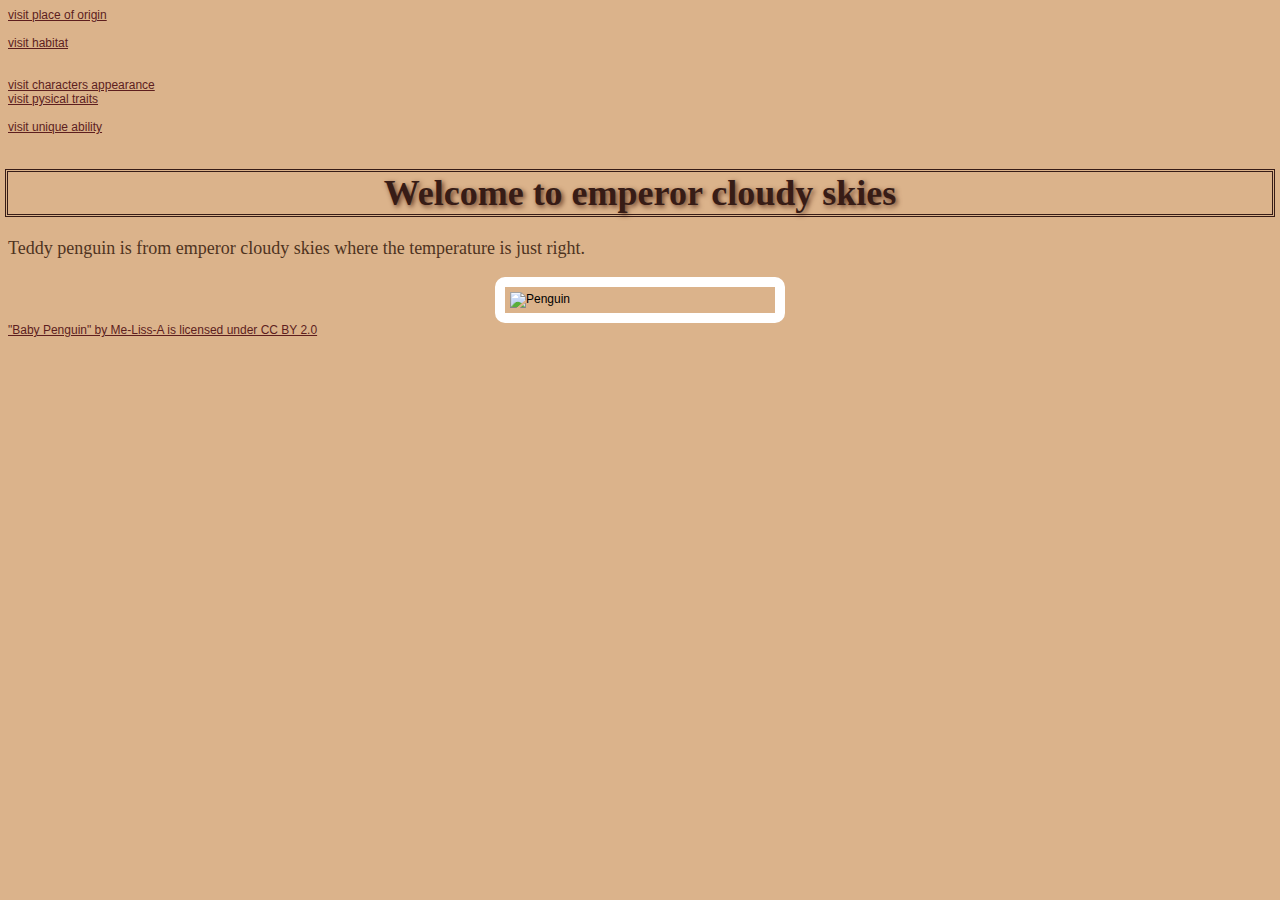
==== index.html @ 82a6c94e "Add files via upload" ====
<!DOCTYPE html>
<html>
<head>
	<title>Home</title>
	<link rel="stylesheet" type="text/css" href="styles.css">
</head>
<body>
	<li><a href="placeoforigin.html">visit place of origin</a></li>
	<br>
	<li><a href="habitat.html">visit habitat</a></li>
	<br>
	<li></li><a href="features.html">visit characters appearance</a></li>
	<br>
	<li><a href="movement.html">visit pysical traits</a></li>
	<br>
	<li><a href="specialability.html">visit unique ability</a></li>
	<br>
	<h1>Welcome to emperor cloudy skies</h1>
	<p>Teddy penguin is from emperor cloudy skies where the temperature is just right.</p>
	<img src="images/penguin.jpg" alt="Penguin" width="300px">
	<a href="https://www.flickr.com/photos/35271219@N00/622780860">"Baby Penguin" by Me-Liss-A is licensed under CC BY 2.0</a>

	
</body>
</html>
---- styles.css ----
h1{color:#371C16;font-family: "Gorgeia"; font-size: 36px; outline-style: double; text-align: center;}
body{background:#DBB38B;font-family: "sofia", sans-serif; font-size: 12px; }
a{color:#5D1E1E;}
p{color:#4F331F; font-size: 18px; font-family: "TimesNewRoman"} 
h1{text-shadow: 2px 2px 5px #693E28;}
img{display: block;margin-left: auto; margin-right: auto; border: 10px solid #fff; border-radius: 10px; padding: 5px; width: 260px;}
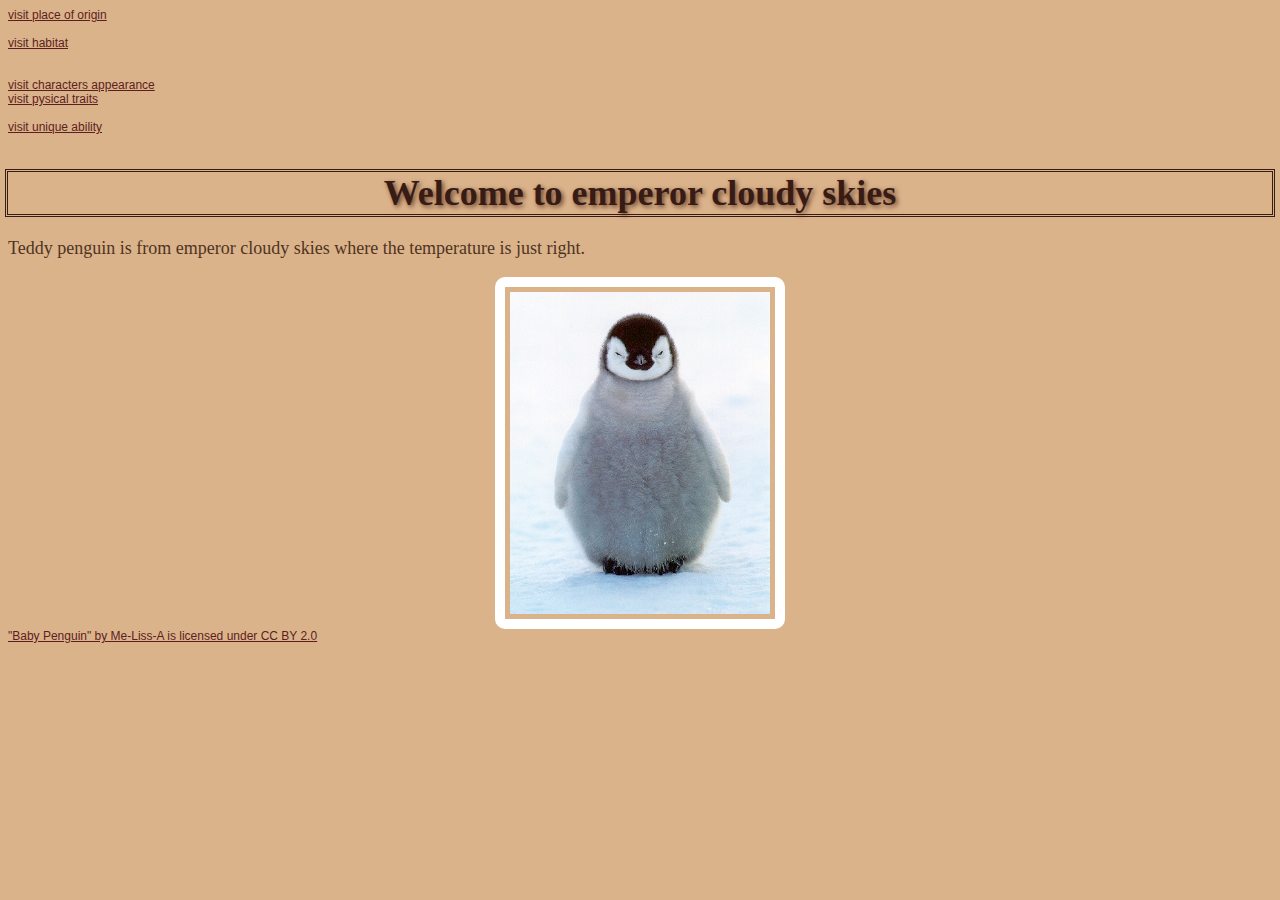
==== commit f8b12f14: "Update index.html" ====
--- a/index.html
+++ b/index.html
@@ -17,9 +17,9 @@
 	<br>
 	<h1>Welcome to emperor cloudy skies</h1>
 	<p>Teddy penguin is from emperor cloudy skies where the temperature is just right.</p>
-	<img src="images/penguin.jpg" alt="Penguin" width="300px">
+	<img src="Penguin.jpg" alt="Penguin" width="300px">
 	<a href="https://www.flickr.com/photos/35271219@N00/622780860">"Baby Penguin" by Me-Liss-A is licensed under CC BY 2.0</a>
 
 	
 </body>
-</html>+</html>
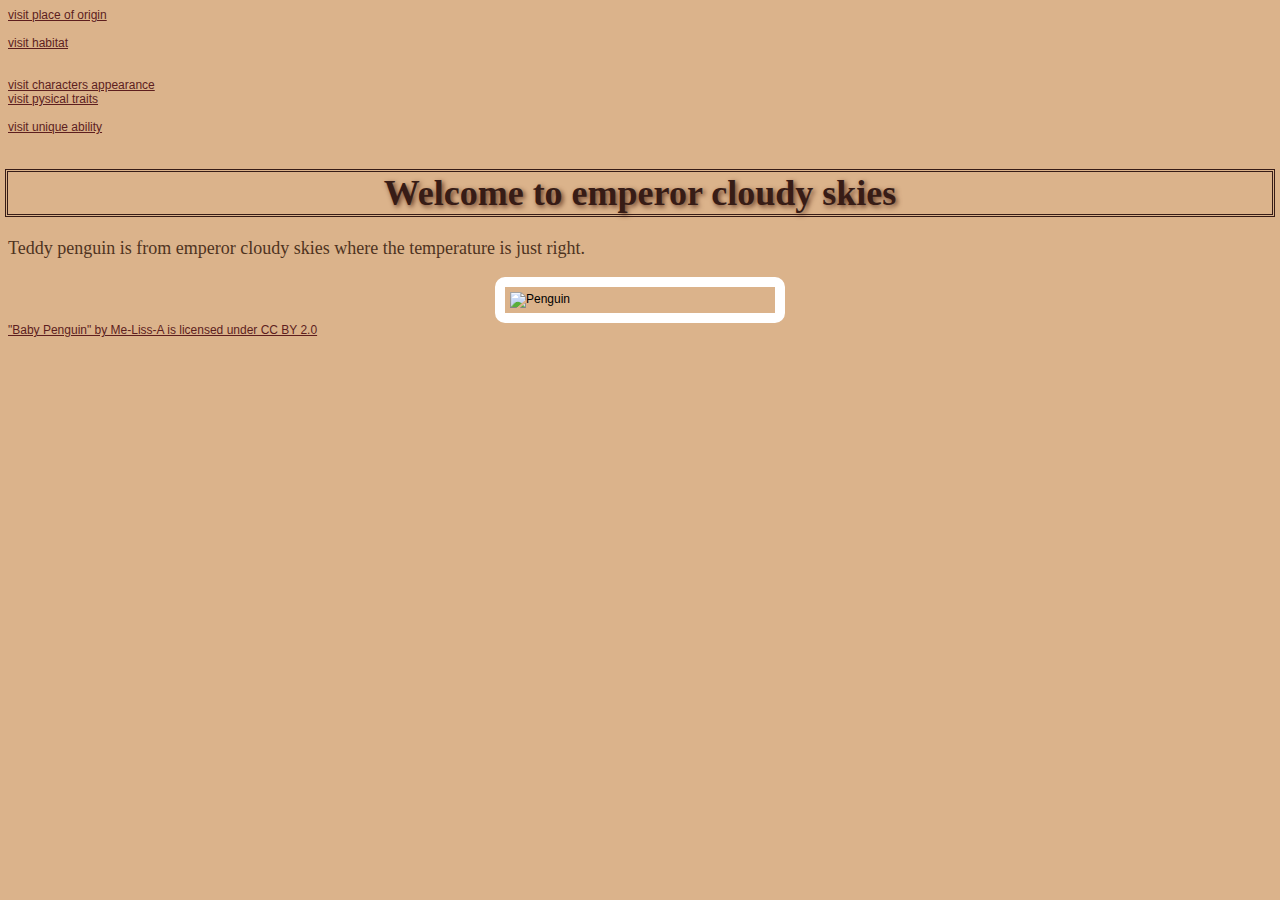
==== commit 1e13a948: "Add files via upload" ====
--- a/index.html
+++ b/index.html
@@ -17,9 +17,9 @@
 	<br>
 	<h1>Welcome to emperor cloudy skies</h1>
 	<p>Teddy penguin is from emperor cloudy skies where the temperature is just right.</p>
-	<img src="Penguin.jpg" alt="Penguin" width="300px">
+	<img src="images/penguin.jpg" alt="Penguin" width="300px">
 	<a href="https://www.flickr.com/photos/35271219@N00/622780860">"Baby Penguin" by Me-Liss-A is licensed under CC BY 2.0</a>
 
 	
 </body>
-</html>
+</html>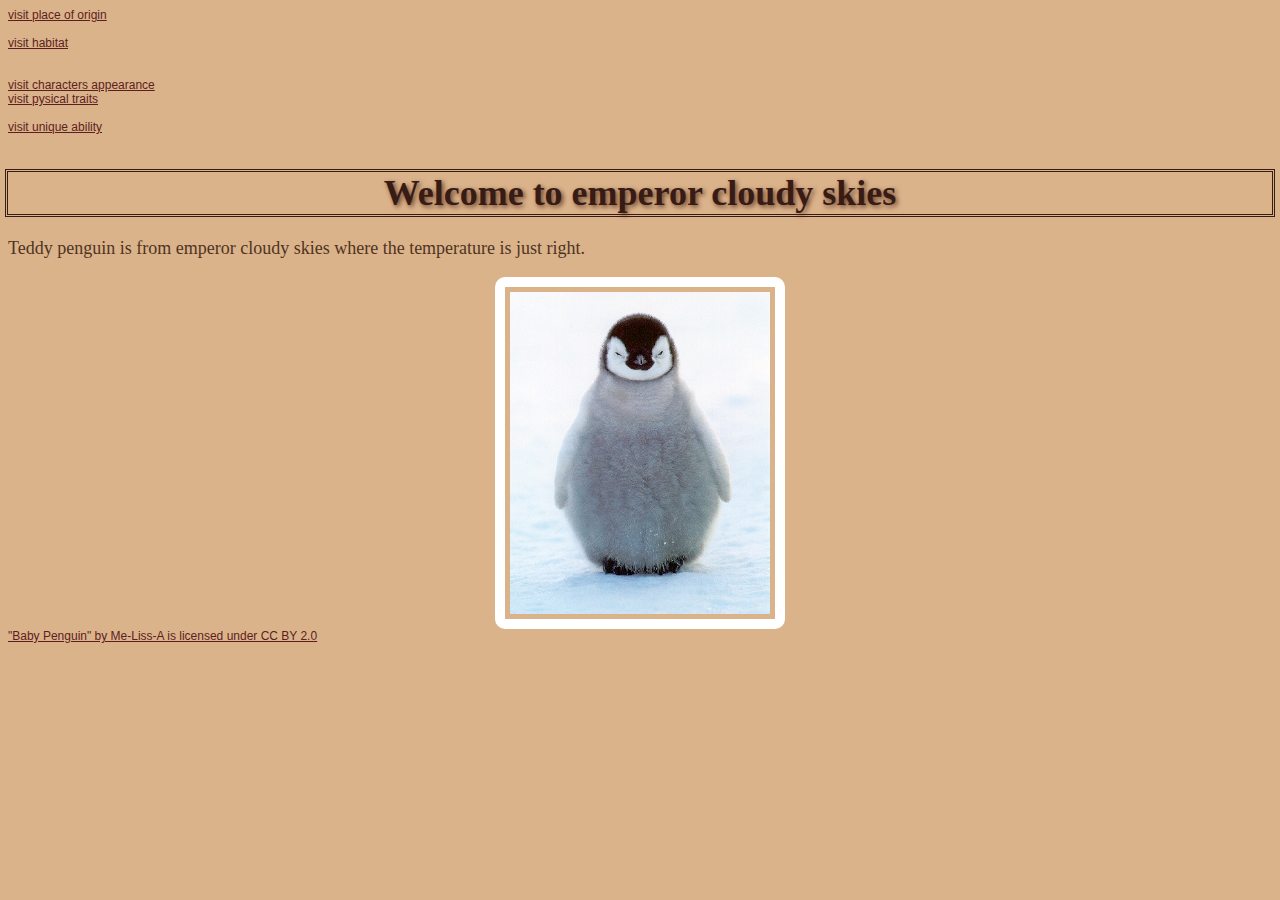
==== commit 3b48c55c: "Update index.html" ====
--- a/index.html
+++ b/index.html
@@ -17,9 +17,9 @@
 	<br>
 	<h1>Welcome to emperor cloudy skies</h1>
 	<p>Teddy penguin is from emperor cloudy skies where the temperature is just right.</p>
-	<img src="images/penguin.jpg" alt="Penguin" width="300px">
+	<img src="Penguin.jpg" alt="Penguin" width="300px">
 	<a href="https://www.flickr.com/photos/35271219@N00/622780860">"Baby Penguin" by Me-Liss-A is licensed under CC BY 2.0</a>
 
 	
 </body>
-</html>+</html>
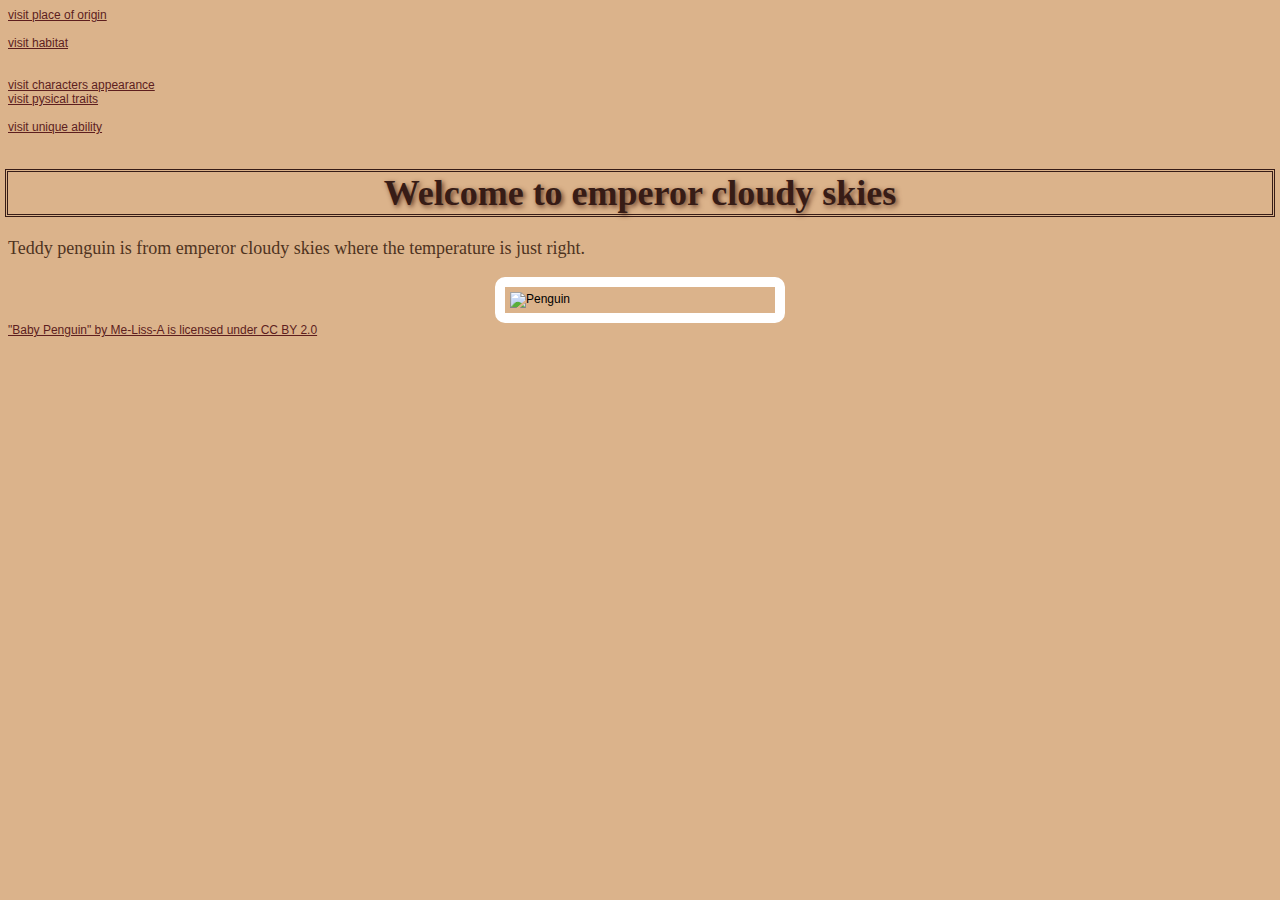
==== commit 5301098e: "Add files via upload" ====
--- a/index.html
+++ b/index.html
@@ -17,9 +17,9 @@
 	<br>
 	<h1>Welcome to emperor cloudy skies</h1>
 	<p>Teddy penguin is from emperor cloudy skies where the temperature is just right.</p>
-	<img src="Penguin.jpg" alt="Penguin" width="300px">
+	<img src="images/penguin.jpg" alt="Penguin" width="300px">
 	<a href="https://www.flickr.com/photos/35271219@N00/622780860">"Baby Penguin" by Me-Liss-A is licensed under CC BY 2.0</a>
 
 	
 </body>
-</html>
+</html>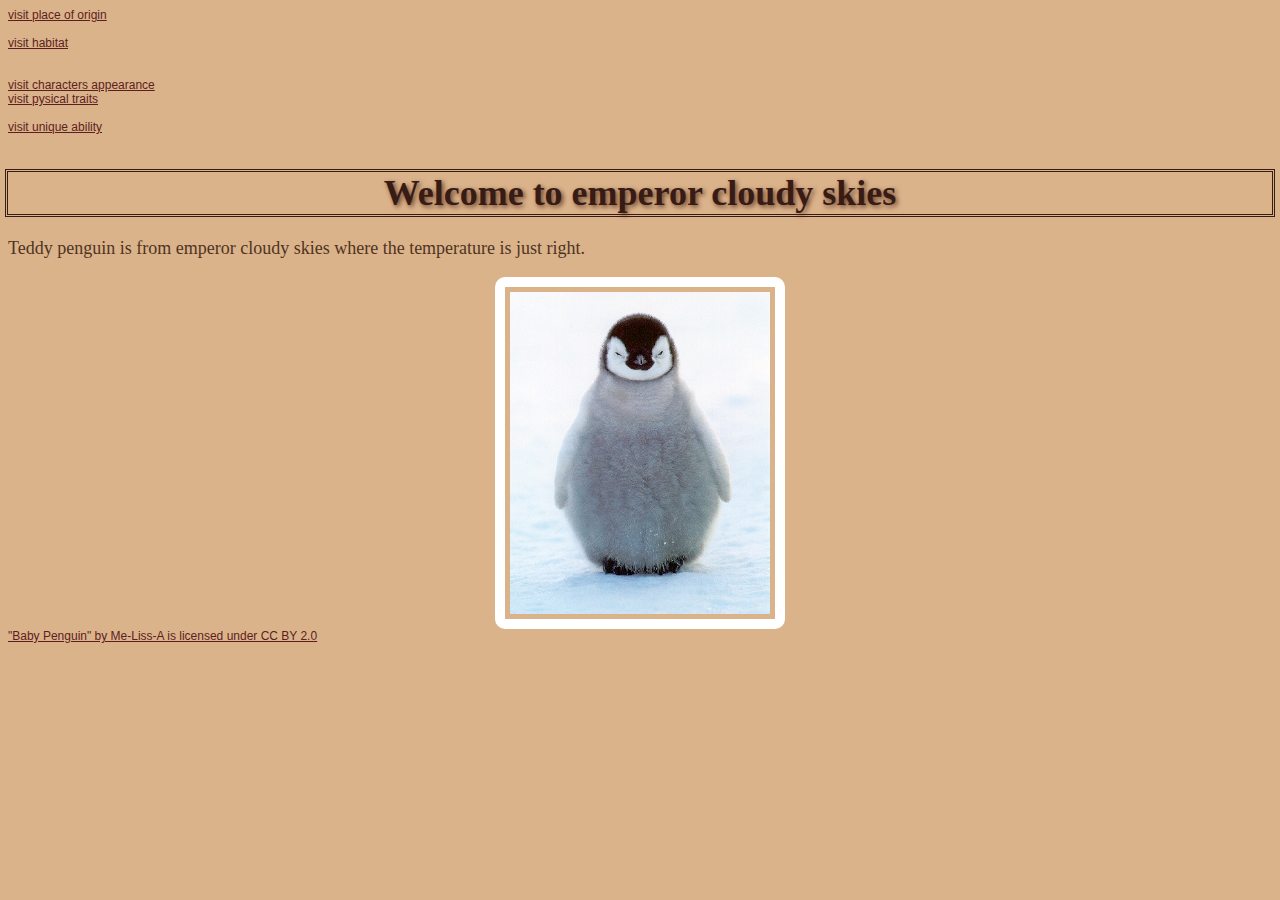
==== commit 27849486: "Update index.html" ====
--- a/index.html
+++ b/index.html
@@ -17,9 +17,9 @@
 	<br>
 	<h1>Welcome to emperor cloudy skies</h1>
 	<p>Teddy penguin is from emperor cloudy skies where the temperature is just right.</p>
-	<img src="images/penguin.jpg" alt="Penguin" width="300px">
+	<img src="Penguin.jpg" alt="Penguin" width="300px">
 	<a href="https://www.flickr.com/photos/35271219@N00/622780860">"Baby Penguin" by Me-Liss-A is licensed under CC BY 2.0</a>
 
 	
 </body>
-</html>+</html>
